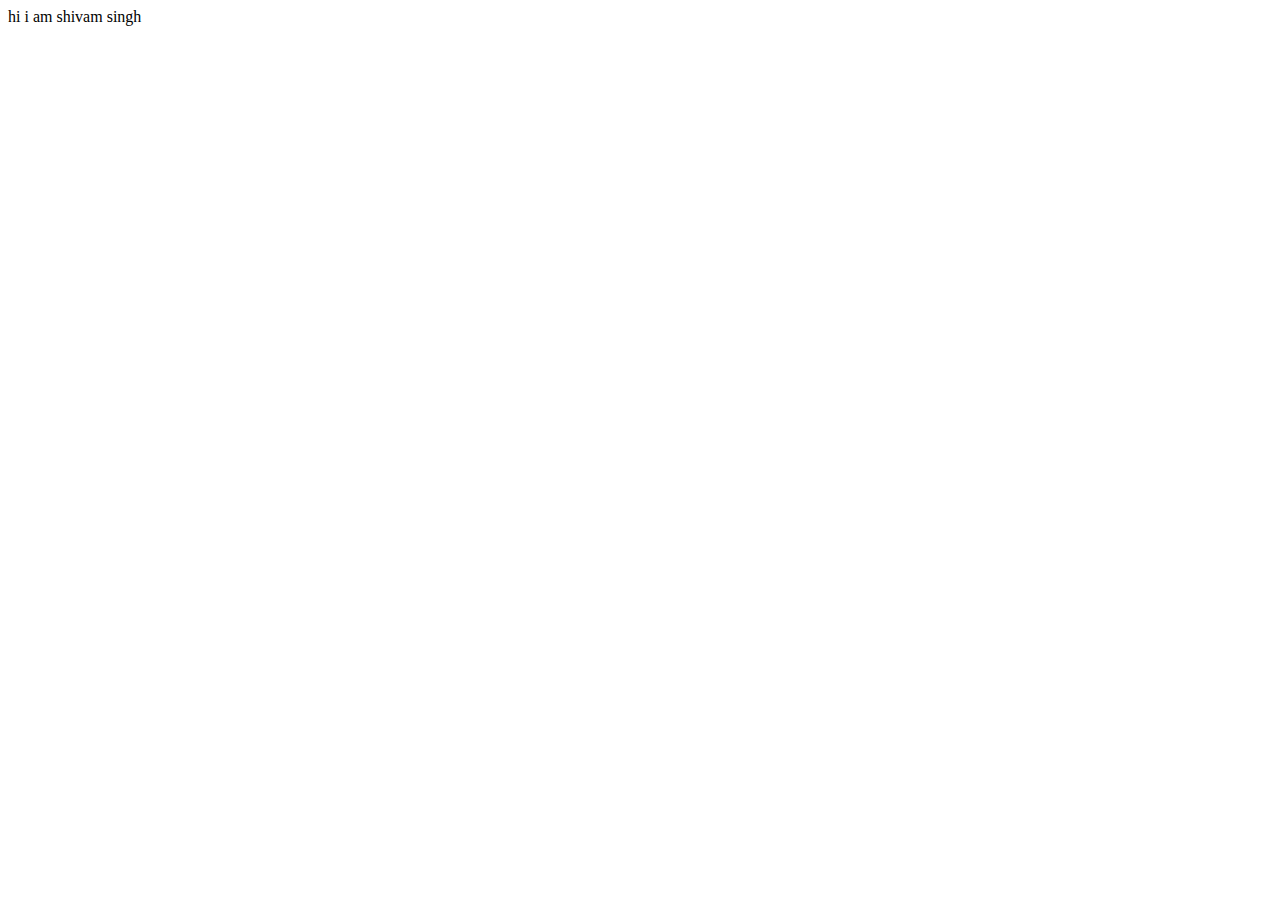
==== CSS_complete/index.html @ 30cde159 "first commit" ====
<!DOCTYPE html>
<html lang="en">
<head>
  <meta charset="UTF-8">
  <meta name="viewport" content="width=device-width, initial-scale=1.0">
  <link rel="stylesheet" href="selector.css">
  <link rel="preconnect" href="https://fonts.googleapis.com">
<link rel="preconnect" href="https://fonts.gstatic.com" crossorigin>
<link href="https://fonts.googleapis.com/css2?family=Poppins:ital,wght@0,100;0,200;0,400;0,500;0,600;1,200;1,300;1,400;1,600&display=swap" rel="stylesheet">
  <title>Document</title>
</head>
<body>
  <div class="bgImage">
    hi i am shivam singh
  </div>
</body>
</html>
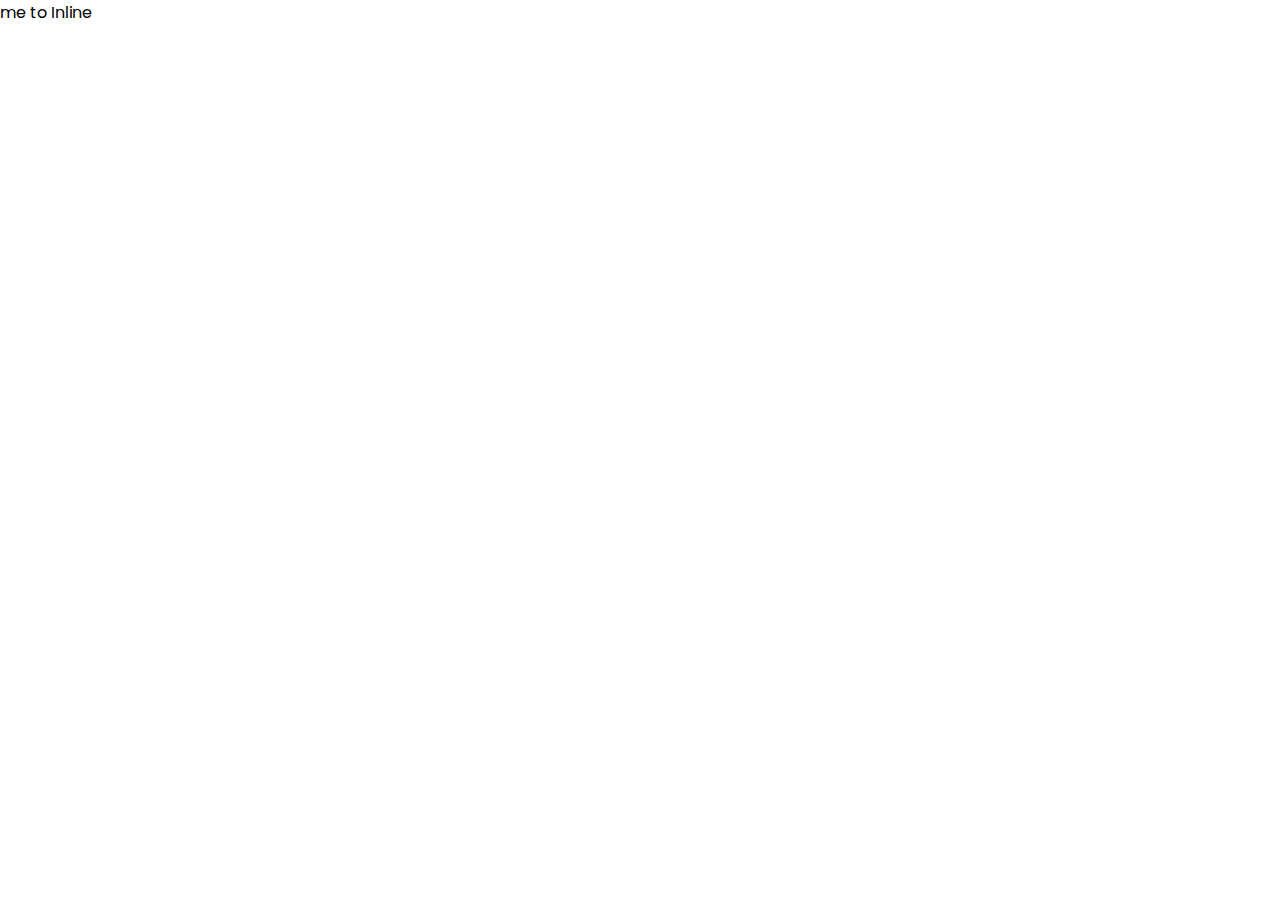
==== commit f35767a2: "some new  css file" ====
--- a/CSS_complete/index.html
+++ b/CSS_complete/index.html
@@ -3,15 +3,16 @@
 <head>
   <meta charset="UTF-8">
   <meta name="viewport" content="width=device-width, initial-scale=1.0">
-  <link rel="stylesheet" href="selector.css">
+  <link rel="stylesheet" href="fontAwesome.css">
   <link rel="preconnect" href="https://fonts.googleapis.com">
 <link rel="preconnect" href="https://fonts.gstatic.com" crossorigin>
 <link href="https://fonts.googleapis.com/css2?family=Poppins:ital,wght@0,100;0,200;0,400;0,500;0,600;1,200;1,300;1,400;1,600&display=swap" rel="stylesheet">
   <title>Document</title>
 </head>
 <body>
-  <div class="bgImage">
-    hi i am shivam singh
+  <div>
+    me to
+    <span>Inline</span>
   </div>
 </body>
 </html>